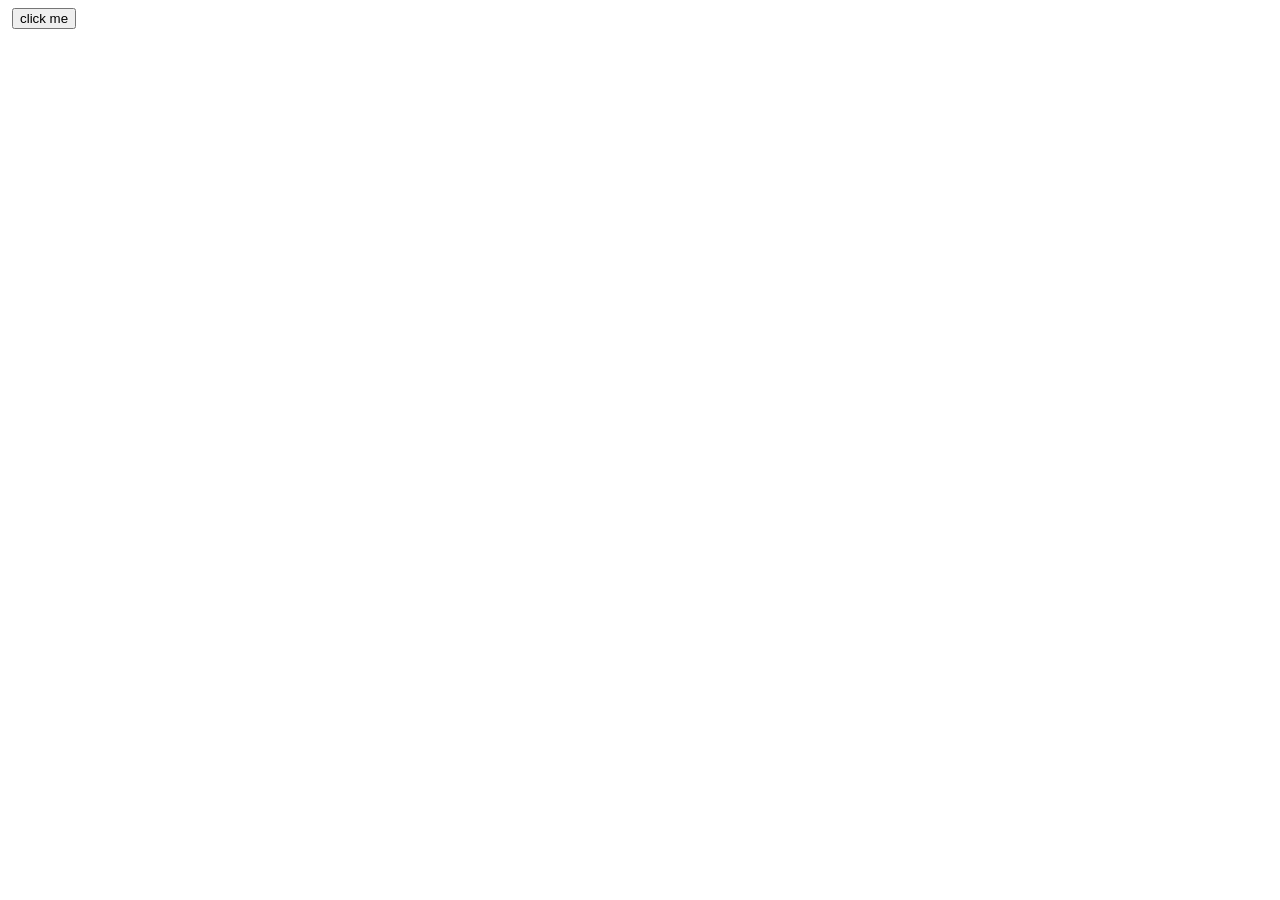
==== test.html @ 9659e789 "initial" ====
<!DOCTYPE html>
<html lang="en">
<head>
    <meta charset="UTF-8">
    <meta name="viewport" content="width=device-width, initial-scale=1.0">
    <title>Document</title>
    <style>

/* Universal modal styling for ALL pages */
/* .ui-modal {
  border: none;
  border-radius: 8px;
  padding: 24px;
  /* max-width: 500px; */
  /* width: 90%; */
  /* box-shadow: 0 10px 30px rgba(0,0,0,0.2); */
/* } */

/* .ui-modal::backdrop {
  background: rgba(0, 0, 0, 0.6);
  backdrop-filter: blur(5px); */
/* } */

/* Page-specific overrides go into index.css or dashboard.css */
/* Example inside dashboard.css: Make the dashboard modal wider */
/* .dashboard-specific-modal { max-width: 800px; } */
    </style>
</head>
<body>

    <img id="img">

    <dialog id="welcomePromoModal" class="ui-modal">
        <h2>Welcome to our site!</h2>
        <p>Here is your unique homepage promo code...</p>
        <button class="close-modal-btn">&times;</button>
    </dialog>

<button id="openPromoBtn">click me</button>
    <script>    
    // const img=document.getElementById('img');
    // const sdata = localStorage.getItem('inventoryData');
    // const data = JSON.parse(sdata);
    // console.log(data[0]);
    // img.src=data[0].image;

// js/shared-modal.js

// Global function that any page can use to initialize its modals
window.initPageModals = function() {
  const modals = document.querySelectorAll('dialog');

  modals.forEach(modal => {
    // 1. Find close buttons inside this specific modal
    const closeBtn = modal.querySelector('.close-modal-btn');
    if (closeBtn) {
      closeBtn.addEventListener('click', () => modal.close());
    }

    // 2. Global background/backdrop click handling
    modal.addEventListener('click', (e) => {
      const rect = modal.getBoundingClientRect();
      if (
        e.clientX < rect.left || e.clientX > rect.right ||
        e.clientY < rect.top || e.clientY > rect.bottom
      ) {
        modal.close();
      }
    });
  });
};

// js/index.js

document.addEventListener('DOMContentLoaded', () => {
  // Wire up the universal closing behaviors first
//   window.initPageModals();

  // Handle unique homepage triggers
  const promoBtn = document.getElementById('openPromoBtn');
  const promoModal = document.getElementById('welcomePromoModal');

  if (promoBtn && promoModal) {
    promoBtn.addEventListener('click', () => {
      promoModal.showModal(); 
    });
  }
});

//     console.log( new Intl.DateTimeFormat('en-In', { 
//     day: '2-digit' ,month: 'short', year: 'numeric', hour: '2-digit', minute: '2-digit', hour12: false 
// }).format(new Date()));
    
 </script>
</body>
</html>
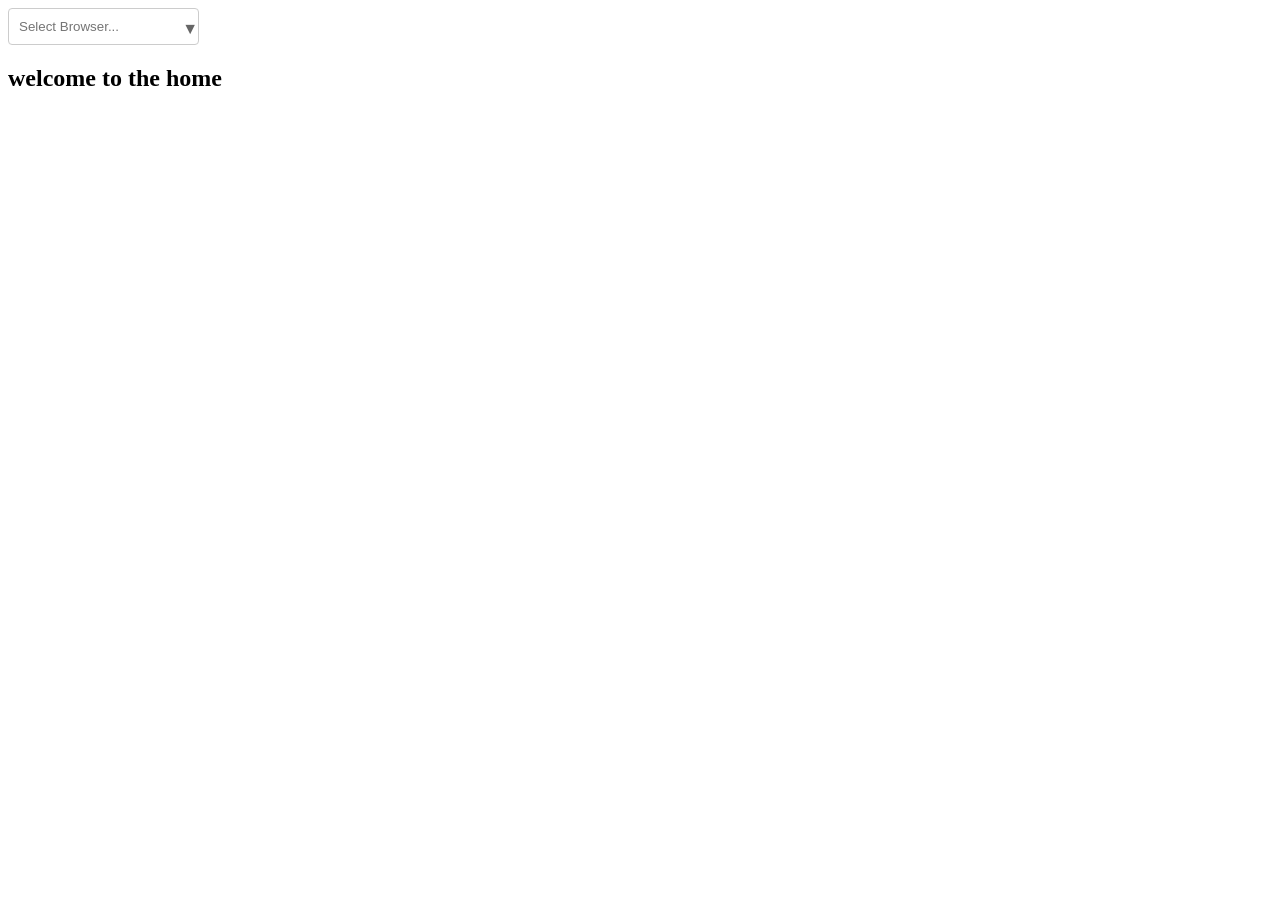
==== commit fc5b523c: "combox box implemented" ====
--- a/test.html
+++ b/test.html
@@ -6,91 +6,96 @@
     <title>Document</title>
     <style>
 
-/* Universal modal styling for ALL pages */
-/* .ui-modal {
-  border: none;
-  border-radius: 8px;
-  padding: 24px;
-  /* max-width: 500px; */
-  /* width: 90%; */
-  /* box-shadow: 0 10px 30px rgba(0,0,0,0.2); */
-/* } */
 
-/* .ui-modal::backdrop {
-  background: rgba(0, 0, 0, 0.6);
-  backdrop-filter: blur(5px); */
-/* } */
-
-/* Page-specific overrides go into index.css or dashboard.css */
-/* Example inside dashboard.css: Make the dashboard modal wider */
-/* .dashboard-specific-modal { max-width: 800px; } */
     </style>
 </head>
 <body>
+  <div style="position: relative; width: 200px;">
+  <input type="text" id="box" placeholder="Select Browser..." 
+         style="padding: 10px; border: 1px solid #ccc; border-radius: 4px;">
+  
+  <span style="position: absolute; right: 10px; top: 12px; color: #666;">▼</span>
 
-    <img id="img">
+  <ul id="list" style="position: absolute; width: 100%; overflow: auto; max-height: 20vh; background: white; border: 1px solid #ccc; 
+                       border-radius: 4px; padding: 0; margin: 5px 0; display: none; list-style: none;">
+    
+    <li style="padding: 10px; cursor: pointer;">Chrome</li>
+    <li style="padding: 10px; cursor: pointer;">Firefox</li>
+    <li style="padding: 10px; cursor: pointer;">Safari</li>
+    <li style="padding: 10px; cursor: pointer;">Edgwe</li>
+    <li style="padding: 10px; cursor: pointer;">Edgee</li>
+    <li style="padding: 10px; cursor: pointer;">Edget</li>
+    <li style="padding: 10px; cursor: pointer;">Edge</li>
+    <li style="padding: 10px; cursor: pointer;">Edsge</li>
+    <li style="padding: 10px; cursor: pointer;">Edge</li>
+    <li style="padding: 10px; cursor: pointer;">Edge</li>
+    <li style="padding: 10px; cursor: pointer;">Edge</li>
+    <li style="padding: 10px; cursor: pointer;">Edege</li>
+    <li style="padding: 10px; cursor: pointer;">Edge</li>
+    <li style="padding: 10px; cursor: pointer;">Edgee</li>
+    <li style="padding: 10px; cursor: pointer;">Edgxe</li>
+    <li style="padding: 10px; cursor: pointer;">Edge</li>
+    <li style="padding: 10px; cursor: pointer;">Ezdge</li>
+    <li style="padding: 10px; cursor: pointer;">Edge</li><li style="padding: 10px; cursor: pointer;">Chrome</li>
+    <li style="padding: 10px; cursor: pointer;">Firefox</li>
+    <li style="padding: 10px; cursor: pointer;">Safari</li>
+    <li style="padding: 10px; cursor: pointer;">Edgwe</li>
+    <li style="padding: 10px; cursor: pointer;">Edgee</li>
+    <li style="padding: 10px; cursor: pointer;">Edget</li>
+    <li style="padding: 10px; cursor: pointer;">Edge</li>
+    <li style="padding: 10px; cursor: pointer;">Edsge</li>
+    <li style="padding: 10px; cursor: pointer;">Edge</li>
+    <li style="padding: 10px; cursor: pointer;">Edge</li>
+    <li style="padding: 10px; cursor: pointer;">Edge</li>
+    <li style="padding: 10px; cursor: pointer;">Edege</li>
+    <li style="padding: 10px; cursor: pointer;">Edge</li>
+    <li style="padding: 10px; cursor: pointer;">Edgee</li>
+    <li style="padding: 10px; cursor: pointer;">Edgxe</li>
+    <li style="padding: 10px; cursor: pointer;">Edge</li>
+    <li style="padding: 10px; cursor: pointer;">Ezdge</li>
+    <li style="padding: 10px; cursor: pointer;">Edge</li><li style="padding: 10px; cursor: pointer;">Chrome</li>
+    <li style="padding: 10px; cursor: pointer;">Firefox</li>
+    <li style="padding: 10px; cursor: pointer;">Safari</li>
+    <li style="padding: 10px; cursor: pointer;">Edgwe</li>
+    <li style="padding: 10px; cursor: pointer;">Edgee</li>
+    <li style="padding: 10px; cursor: pointer;">Edget</li>
+    <li style="padding: 10px; cursor: pointer;">Edge</li>
+    <li style="padding: 10px; cursor: pointer;">Edsge</li>
+    <li style="padding: 10px; cursor: pointer;">Edge</li>
+    <li style="padding: 10px; cursor: pointer;">Edge</li>
+    <li style="padding: 10px; cursor: pointer;">Edge</li>
+    <li style="padding: 10px; cursor: pointer;">Edege</li>
+    <li style="padding: 10px; cursor: pointer;">Edge</li>
+    <li style="padding: 10px; cursor: pointer;">Edgee</li>
+    <li style="padding: 10px; cursor: pointer;">Edgxe</li>
+    <li style="padding: 10px; cursor: pointer;">Edge</li>
+    <li style="padding: 10px; cursor: pointer;">Ezdge</li>
+    <li style="padding: 10px; cursor: pointer;">Edge</li>
 
-    <dialog id="welcomePromoModal" class="ui-modal">
-        <h2>Welcome to our site!</h2>
-        <p>Here is your unique homepage promo code...</p>
-        <button class="close-modal-btn">&times;</button>
-    </dialog>
+  </ul>
 
-<button id="openPromoBtn">click me</button>
-    <script>    
-    // const img=document.getElementById('img');
-    // const sdata = localStorage.getItem('inventoryData');
-    // const data = JSON.parse(sdata);
-    // console.log(data[0]);
-    // img.src=data[0].image;
+</div>
+<h2>welcome to the home</h2>
 
-// js/shared-modal.js
+<script>
+  const box = document.getElementById('box');
+  const list = document.getElementById('list');
+  const items = list.getElementsByTagName('li');
 
-// Global function that any page can use to initialize its modals
-window.initPageModals = function() {
-  const modals = document.querySelectorAll('dialog');
+  box.onclick = () => list.style.display = 'block';
 
-  modals.forEach(modal => {
-    // 1. Find close buttons inside this specific modal
-    const closeBtn = modal.querySelector('.close-modal-btn');
-    if (closeBtn) {
-      closeBtn.addEventListener('click', () => modal.close());
+  document.onclick = (e) => { if(!e.target.closest('div')) list.style.display = 'none'; }
+
+  box.oninput = () => {
+    for (let item of items) {
+      let match = item.innerText.toLowerCase().includes(box.value.toLowerCase());
+      item.style.display = match ? 'block' : 'none';
     }
+  };
 
-    // 2. Global background/backdrop click handling
-    modal.addEventListener('click', (e) => {
-      const rect = modal.getBoundingClientRect();
-      if (
-        e.clientX < rect.left || e.clientX > rect.right ||
-        e.clientY < rect.top || e.clientY > rect.bottom
-      ) {
-        modal.close();
-      }
-    });
-  });
-};
-
-// js/index.js
-
-document.addEventListener('DOMContentLoaded', () => {
-  // Wire up the universal closing behaviors first
-//   window.initPageModals();
-
-  // Handle unique homepage triggers
-  const promoBtn = document.getElementById('openPromoBtn');
-  const promoModal = document.getElementById('welcomePromoModal');
-
-  if (promoBtn && promoModal) {
-    promoBtn.addEventListener('click', () => {
-      promoModal.showModal(); 
-    });
+  for (let item of items) {
+    item.onclick = () => { box.value = item.innerText; list.style.display = 'none'; }
   }
-});
-
-//     console.log( new Intl.DateTimeFormat('en-In', { 
-//     day: '2-digit' ,month: 'short', year: 'numeric', hour: '2-digit', minute: '2-digit', hour12: false 
-// }).format(new Date()));
-    
- </script>
+</script>
 </body>
 </html>
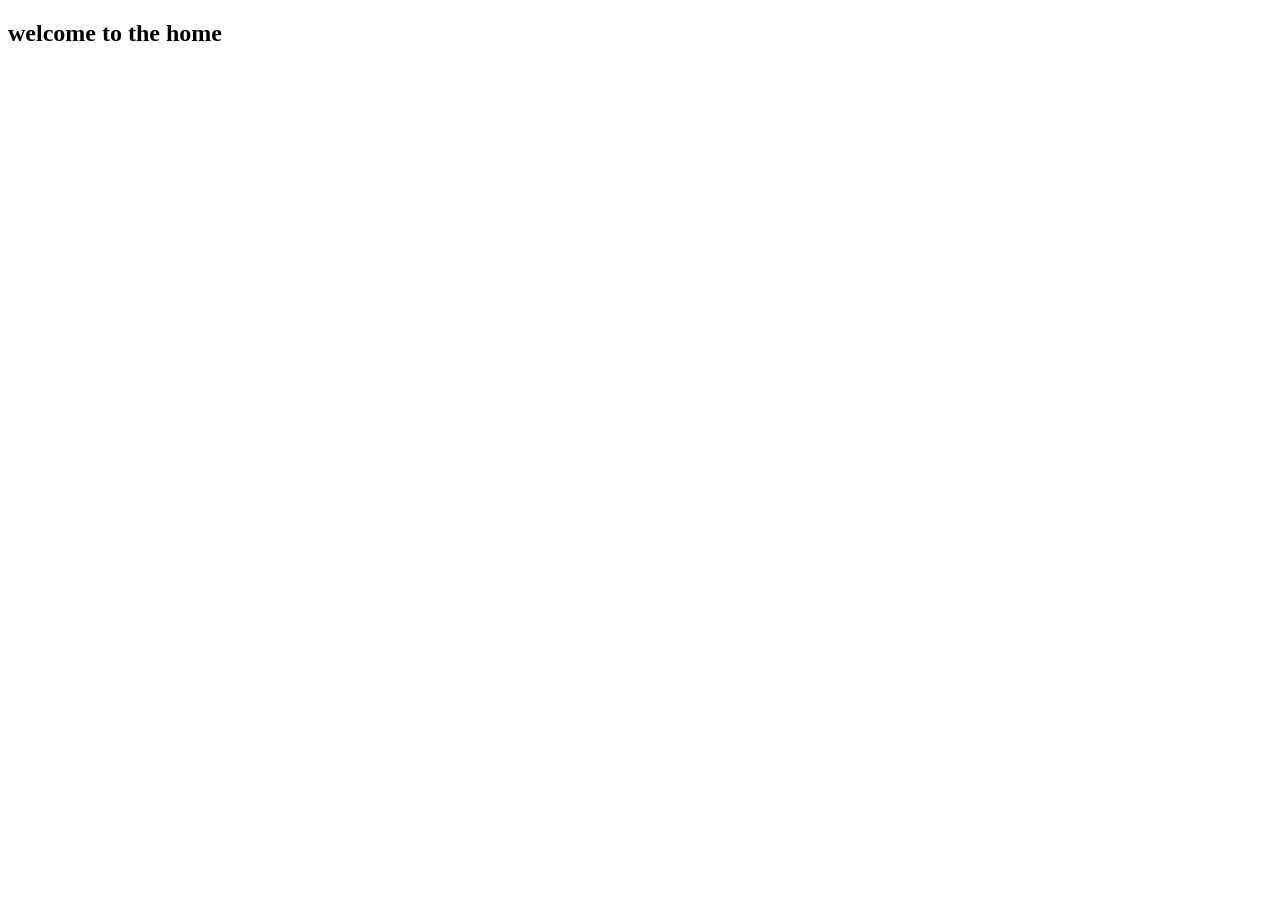
==== commit 5b60c172: "Filter Panels Completed" ====
--- a/test.html
+++ b/test.html
@@ -10,92 +10,11 @@
     </style>
 </head>
 <body>
-  <div style="position: relative; width: 200px;">
-  <input type="text" id="box" placeholder="Select Browser..." 
-         style="padding: 10px; border: 1px solid #ccc; border-radius: 4px;">
   
-  <span style="position: absolute; right: 10px; top: 12px; color: #666;">▼</span>
-
-  <ul id="list" style="position: absolute; width: 100%; overflow: auto; max-height: 20vh; background: white; border: 1px solid #ccc; 
-                       border-radius: 4px; padding: 0; margin: 5px 0; display: none; list-style: none;">
-    
-    <li style="padding: 10px; cursor: pointer;">Chrome</li>
-    <li style="padding: 10px; cursor: pointer;">Firefox</li>
-    <li style="padding: 10px; cursor: pointer;">Safari</li>
-    <li style="padding: 10px; cursor: pointer;">Edgwe</li>
-    <li style="padding: 10px; cursor: pointer;">Edgee</li>
-    <li style="padding: 10px; cursor: pointer;">Edget</li>
-    <li style="padding: 10px; cursor: pointer;">Edge</li>
-    <li style="padding: 10px; cursor: pointer;">Edsge</li>
-    <li style="padding: 10px; cursor: pointer;">Edge</li>
-    <li style="padding: 10px; cursor: pointer;">Edge</li>
-    <li style="padding: 10px; cursor: pointer;">Edge</li>
-    <li style="padding: 10px; cursor: pointer;">Edege</li>
-    <li style="padding: 10px; cursor: pointer;">Edge</li>
-    <li style="padding: 10px; cursor: pointer;">Edgee</li>
-    <li style="padding: 10px; cursor: pointer;">Edgxe</li>
-    <li style="padding: 10px; cursor: pointer;">Edge</li>
-    <li style="padding: 10px; cursor: pointer;">Ezdge</li>
-    <li style="padding: 10px; cursor: pointer;">Edge</li><li style="padding: 10px; cursor: pointer;">Chrome</li>
-    <li style="padding: 10px; cursor: pointer;">Firefox</li>
-    <li style="padding: 10px; cursor: pointer;">Safari</li>
-    <li style="padding: 10px; cursor: pointer;">Edgwe</li>
-    <li style="padding: 10px; cursor: pointer;">Edgee</li>
-    <li style="padding: 10px; cursor: pointer;">Edget</li>
-    <li style="padding: 10px; cursor: pointer;">Edge</li>
-    <li style="padding: 10px; cursor: pointer;">Edsge</li>
-    <li style="padding: 10px; cursor: pointer;">Edge</li>
-    <li style="padding: 10px; cursor: pointer;">Edge</li>
-    <li style="padding: 10px; cursor: pointer;">Edge</li>
-    <li style="padding: 10px; cursor: pointer;">Edege</li>
-    <li style="padding: 10px; cursor: pointer;">Edge</li>
-    <li style="padding: 10px; cursor: pointer;">Edgee</li>
-    <li style="padding: 10px; cursor: pointer;">Edgxe</li>
-    <li style="padding: 10px; cursor: pointer;">Edge</li>
-    <li style="padding: 10px; cursor: pointer;">Ezdge</li>
-    <li style="padding: 10px; cursor: pointer;">Edge</li><li style="padding: 10px; cursor: pointer;">Chrome</li>
-    <li style="padding: 10px; cursor: pointer;">Firefox</li>
-    <li style="padding: 10px; cursor: pointer;">Safari</li>
-    <li style="padding: 10px; cursor: pointer;">Edgwe</li>
-    <li style="padding: 10px; cursor: pointer;">Edgee</li>
-    <li style="padding: 10px; cursor: pointer;">Edget</li>
-    <li style="padding: 10px; cursor: pointer;">Edge</li>
-    <li style="padding: 10px; cursor: pointer;">Edsge</li>
-    <li style="padding: 10px; cursor: pointer;">Edge</li>
-    <li style="padding: 10px; cursor: pointer;">Edge</li>
-    <li style="padding: 10px; cursor: pointer;">Edge</li>
-    <li style="padding: 10px; cursor: pointer;">Edege</li>
-    <li style="padding: 10px; cursor: pointer;">Edge</li>
-    <li style="padding: 10px; cursor: pointer;">Edgee</li>
-    <li style="padding: 10px; cursor: pointer;">Edgxe</li>
-    <li style="padding: 10px; cursor: pointer;">Edge</li>
-    <li style="padding: 10px; cursor: pointer;">Ezdge</li>
-    <li style="padding: 10px; cursor: pointer;">Edge</li>
-
-  </ul>
-
-</div>
 <h2>welcome to the home</h2>
 
 <script>
-  const box = document.getElementById('box');
-  const list = document.getElementById('list');
-  const items = list.getElementsByTagName('li');
-
-  box.onclick = () => list.style.display = 'block';
-
-  document.onclick = (e) => { if(!e.target.closest('div')) list.style.display = 'none'; }
-
-  box.oninput = () => {
-    for (let item of items) {
-      let match = item.innerText.toLowerCase().includes(box.value.toLowerCase());
-      item.style.display = match ? 'block' : 'none';
-    }
-  };
-
-  for (let item of items) {
-    item.onclick = () => { box.value = item.innerText; list.style.display = 'none'; }
-  }
+  console.log( Date().getWeek())
 </script>
 </body>
 </html>
